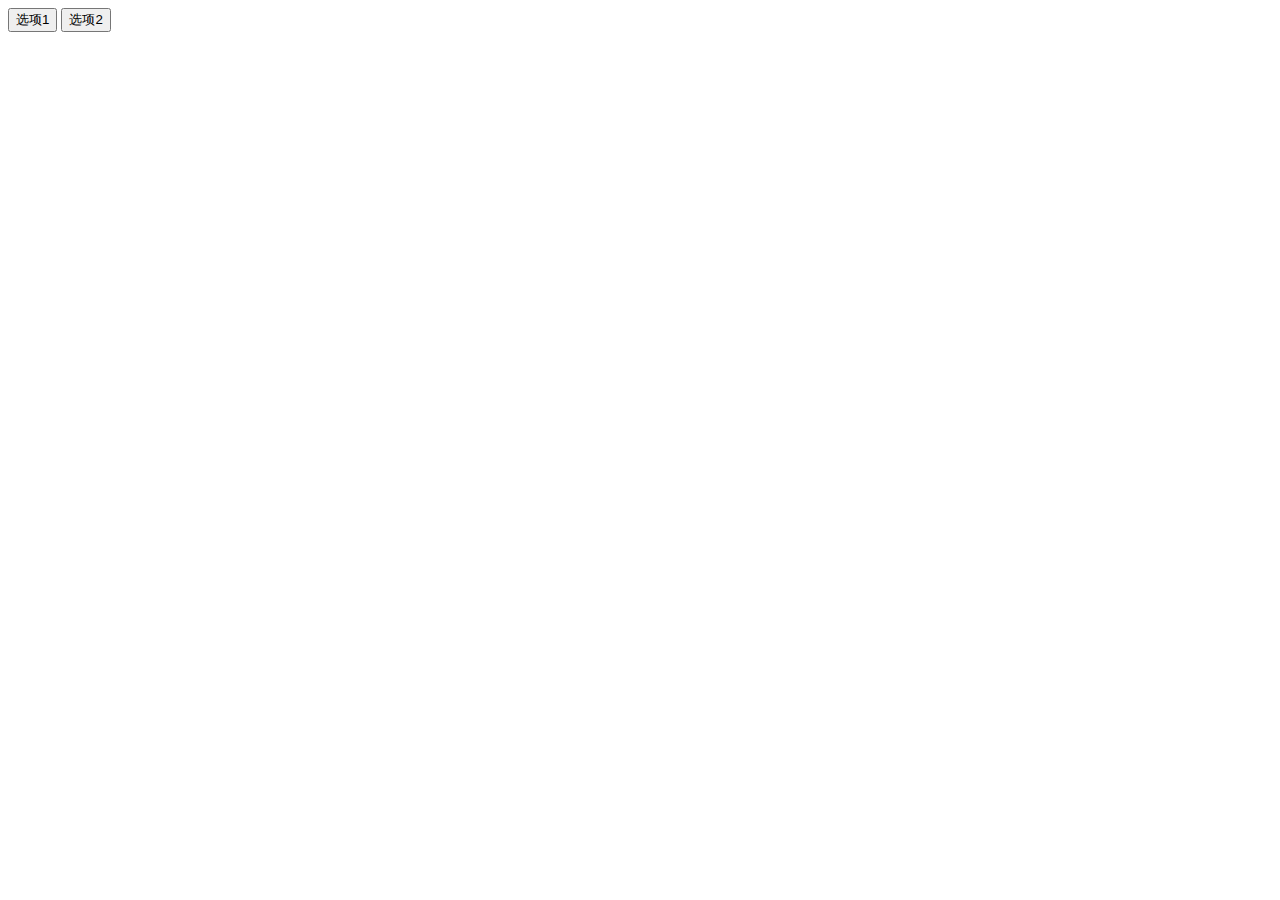
==== index.html @ ddee4bf7 "index界面bug修复" ====
<!DOCTYPE html>
<html lang="en">

<head>
    <meta charset="UTF-8">
    <meta name="viewport" content="width=device-width, initial-scale=1.0">
    <meta http-equiv="X-UA-Compatible" content="ie=edge">
    <link rel="stylesheet" href="css/reset.css">
    <link rel="stylesheet" href="css/index.css">

    <title>对话</title>
</head>

<body>
    <div class="container center-vertical" id="chat">
        <div class="dialog"></div>
        <div class="bottom">
            <button id="left_btn">选项1</button>
            <button id="right_btn">选项2</button>
        </div>
    </div>
    <template id="dialog_template">
        <div>
            <div id="wapper">
                <img src="./images/logo.png" alt="" class="head">
                <div id="talk"></div>
            </div>
        </div>
    </template>
</body>

<!-- 引入类 -->
<script src="./js/PlotNode.js"></script>
<script>

    let allPlotQueues = new Map();
    let currentQueueId = 1; //当前剧情队列id
    let currentPlotId = 0; //当前剧情id
    let animating = false; //是否正在显示

    //显示内容逻辑
    function showContent(leftOrRight) {
        console.log(animating);
        if (animating) return;  //如果正在显示，直接返回
        let dialog = document.querySelector('.dialog');
        let left_btn = document.getElementById('left_btn');
        let right_btn = document.getElementById('right_btn');

        // 得到当前节点
        let currentQueue = allPlotQueues.get(currentQueueId);
        if (!currentQueue) {
            return;
        }
        // 取得当前节点,让id+1
        let currentPlot = currentQueue.getPlotNode(currentPlotId);
        let nextPlot;
        // 判断当前节点是否是关键节
        if (currentPlot.id == -1) {
            //如果是左边，让当前剧情id等于leftNext,反之亦然。
            leftOrRight === 'left' ?
                currentQueueId = parseInt(currentPlot.leftNext) :
                currentQueueId = parseInt(currentPlot.rightNext);
            currentPlotId = 0;
            // 获得下个节点，若没有下个节点，则返回
            nextPlot = allPlotQueues.get(currentQueueId).getPlotNode(currentPlotId);
        } else {
            currentPlotId++;
            // 否则获得下个节点
            nextPlot = currentQueue.getPlotNode(currentPlotId);
        }
        // 显示对话
        let rightDialog;  //创建右侧对话框
        leftOrRight == 'left' ?
            rightDialog = createDialog('right', currentPlot.leftOption) :
            rightDialog = createDialog('right', currentPlot.rightOption);

        // showDialog(rightDialog);
        // 按钮变化
        if (nextPlot) {
            let leftDialog = createDialog('left', nextPlot.content);  //创建左侧对话框
            left_btn.textContent = nextPlot.leftOption; //设置按钮
            right_btn.textContent = nextPlot.rightOption; //设置按钮

            // 先显示右边，再显示左边
            race(rightDialog).then(() => {
                return race(leftDialog)
            }).then(() => {
                animating = false;
            })
        }
    }

    // 初始化结构
    (function init() {
        if (!localStorage.data) {
            alert('没有数据');
            return;
        }
        console.log(localStorage.data)
        let tempAllPlotQueues = objToStrMap(JSON.parse(localStorage.data));
        for (let plotqueue of tempAllPlotQueues.entries()) {
            // console.log(plotqueue)
            // 新建关键节点
            let key = plotqueue[1].keyNode;
            let keyId = key.id;
            let keyContent = key.content;
            let leftOption = getChoice(key.leftNext, key.leftOption);
            let rightOption = getChoice(key.rightNext, key.rightOption);
            let keynode = new KeyNode(keyId, keyContent, leftOption, rightOption);
            // 新建剧情节点
            let plotqueues = [];
            for (let i = 0; i < plotqueue[1].plotArray.length; i++) {
                let temp = plotqueue[1].plotArray[i];
                let plot = new PlotNode(temp.id, temp.content, temp.leftOption, temp.rightOption);
                plotqueues.push(plot)
            }
            let queue = new PlotQueue(plotqueue[0], plotqueues, keynode);
            allPlotQueues.set(parseInt(plotqueue[0]), queue);
        }

        // for (let [k, v] of allPlotQueues.entries()) {
        //     console.log(k, v)
        // }

        // 开始初始化界面按钮
        let dialog = document.querySelector('.dialog');
        let left_btn = document.getElementById('left_btn');
        let right_btn = document.getElementById('right_btn');
        console.log(allPlotQueues);
        let first_node = allPlotQueues.get(1).getPlotNode(0);
        left_btn.textContent = first_node.leftOption;
        right_btn.textContent = first_node.rightOption;
        let plots_nodes = createDialog('left', first_node.content);
        // 显示开头
        race(plots_nodes).then(() => {
            animating = false;
        })
    })();


    // 按钮点击事件冒泡
    document.getElementById('chat').addEventListener('click', function (event) {
        switch (event.target.id) {
            case 'left_btn':
                showContent('left')
                break;
            case 'right_btn':
                showContent('right')
                break;
        }
    })


    // 新建对话框
    function createDialog(direction, content) {
        let plots = content.trim().split(" ");
        let dialogs;
        if ('content' in document.createElement('template')) {
            dialogs = plots.map(plot => {
                let template = document.importNode(document.getElementById('dialog_template').content, true);
                template.querySelector('#wapper').className = direction + '-person';
                template.querySelector('#talk').textContent = content;
                return template;
            });
        } else {
            dialogs = plots.map(plot => {
                let temp = document.createElement('div');
                temp.innerHTML =
                    `
                <div class="${direction}-person">
                    <img src="./images/logo.png" alt="">
                    <div>${plot}</div>
                </div>
            `;
                return temp;
            });
        }

        return dialogs;
    }

    function race(arr) {
        animating = true;
        let dialog = document.querySelector('.dialog');

        var promise = new Promise(function (resolve, reject) {
            let interval = setInterval(() => {
                // 添加节点
                dialog.appendChild(arr.shift());
                // 将界面拉倒底部
                dialog.scrollTop = dialog.scrollHeight;
                // 结束返回
                if (arr.length <= 0) {
                    clearInterval(interval);
                    resolve();
                }
            }, 1000);
        })
        return promise;
    }

    // 对象转化为map
    function objToStrMap(obj) {
        let strMap = new Map();
        for (let k of Object.keys(obj)) {
            strMap.set(k, obj[k]);
        }
        return strMap;
    }
</script>

</html>
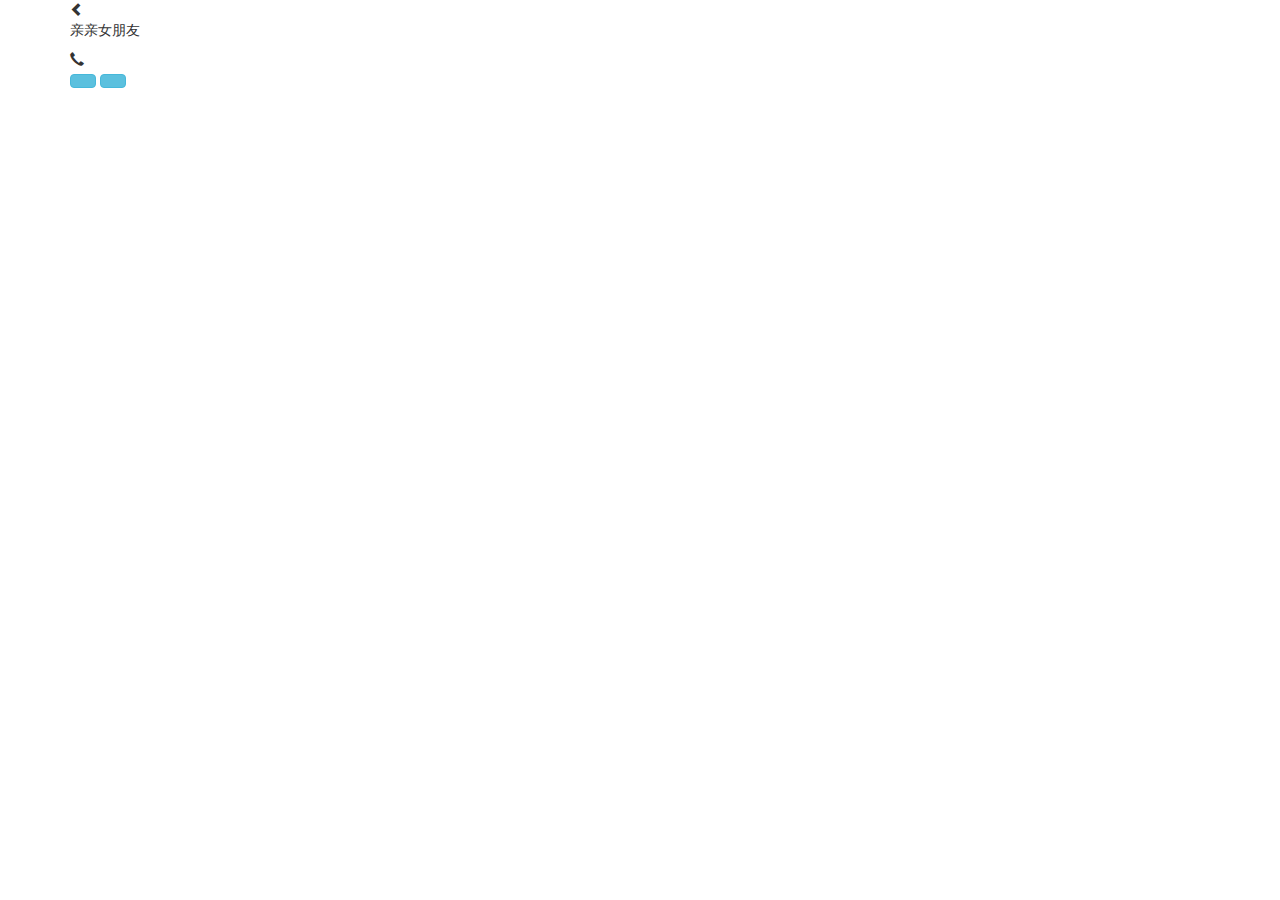
==== commit dc405669: "1.0版本" ====
--- a/index.html
+++ b/index.html
@@ -5,20 +5,40 @@
     <meta charset="UTF-8">
     <meta name="viewport" content="width=device-width, initial-scale=1.0">
     <meta http-equiv="X-UA-Compatible" content="ie=edge">
+
+    <!-- jquery -->
+    <script src="https://libs.baidu.com/jquery/2.0.0/jquery.min.js"></script>
+
+    <!-- 最新版本的 Bootstrap 核心 CSS 文件 -->
+    <link rel="stylesheet" href="https://cdn.jsdelivr.net/npm/bootstrap@3.3.7/dist/css/bootstrap.min.css"
+        integrity="sha384-BVYiiSIFeK1dGmJRAkycuHAHRg32OmUcww7on3RYdg4Va+PmSTsz/K68vbdEjh4u" crossorigin="anonymous">
+    <!-- 最新的 Bootstrap 核心 JavaScript 文件 -->
+    <script src="https://cdn.jsdelivr.net/npm/bootstrap@3.3.7/dist/js/bootstrap.min.js"
+        integrity="sha384-Tc5IQib027qvyjSMfHjOMaLkfuWVxZxUPnCJA7l2mCWNIpG9mGCD8wGNIcPD7Txa"
+        crossorigin="anonymous"></script>
+
     <link rel="stylesheet" href="css/reset.css">
     <link rel="stylesheet" href="css/index.css">
-
     <title>对话</title>
 </head>
 
 <body>
-    <div class="container center-vertical" id="chat">
-        <div class="dialog"></div>
-        <div class="bottom">
-            <button id="left_btn">选项1</button>
-            <button id="right_btn">选项2</button>
+    <div class="wapper">
+        <div class="container center-vertical" id="chat">
+            <div class="total-head">
+                <span class="glyphicon glyphicon-chevron-left" aria-hidden="true"></span>
+                <!-- title -->
+                <p>亲亲女朋友</p>
+                <span class="glyphicon glyphicon-earphone" aria-hidden="true"></span>
+            </div>
+            <div class="dialog"></div>
+            <div class="bottom">
+                <button class="btn btn-info" id="left_btn"></button>
+                <button class="btn btn-info" id="right_btn"></button>
+            </div>
         </div>
     </div>
+
     <template id="dialog_template">
         <div>
             <div id="wapper">
@@ -37,6 +57,14 @@
     let currentQueueId = 1; //当前剧情队列id
     let currentPlotId = 0; //当前剧情id
     let animating = false; //是否正在显示
+
+    // 开始
+    window.onload = () => {
+        // 取消注释，在msg处导入json
+        // let msg = "";
+        // localStorage.setItem('data',msg);        
+        init();
+    }
 
     //显示内容逻辑
     function showContent(leftOrRight) {
@@ -62,7 +90,11 @@
                 currentQueueId = parseInt(currentPlot.rightNext);
             currentPlotId = 0;
             // 获得下个节点，若没有下个节点，则返回
-            nextPlot = allPlotQueues.get(currentQueueId).getPlotNode(currentPlotId);
+            if (allPlotQueues.get(currentQueueId)) {
+                nextPlot = allPlotQueues.get(currentQueueId).getPlotNode(currentPlotId);
+            } else {
+                alert('已到达最后。');
+            }
         } else {
             currentPlotId++;
             // 否则获得下个节点
@@ -78,20 +110,21 @@
         // 按钮变化
         if (nextPlot) {
             let leftDialog = createDialog('left', nextPlot.content);  //创建左侧对话框
-            left_btn.textContent = nextPlot.leftOption; //设置按钮
-            right_btn.textContent = nextPlot.rightOption; //设置按钮
+
 
             // 先显示右边，再显示左边
             race(rightDialog).then(() => {
                 return race(leftDialog)
             }).then(() => {
+                left_btn.textContent = nextPlot.leftOption; //设置左按钮
+                right_btn.textContent = nextPlot.rightOption; //设置右按钮
                 animating = false;
             })
         }
     }
 
     // 初始化结构
-    (function init() {
+    function init() {
         if (!localStorage.data) {
             alert('没有数据');
             return;
@@ -127,15 +160,21 @@
         let left_btn = document.getElementById('left_btn');
         let right_btn = document.getElementById('right_btn');
         console.log(allPlotQueues);
+        if (!allPlotQueues.get(1)) {
+            alert('未找到首节点,请确认剧本中存在id为1的队列');
+            return;
+        }
         let first_node = allPlotQueues.get(1).getPlotNode(0);
-        left_btn.textContent = first_node.leftOption;
-        right_btn.textContent = first_node.rightOption;
+
         let plots_nodes = createDialog('left', first_node.content);
         // 显示开头
         race(plots_nodes).then(() => {
+            // 更换按钮上的字
+            left_btn.textContent = first_node.leftOption;
+            right_btn.textContent = first_node.rightOption;
             animating = false;
         })
-    })();
+    }
 
 
     // 按钮点击事件冒泡
@@ -153,13 +192,19 @@
 
     // 新建对话框
     function createDialog(direction, content) {
-        let plots = content.trim().split(" ");
+        // 去掉重复的空格
+        // content = content.replace(/\s+/g, " ");
+        // let plots = content.trim().split(" ");
+
+        // 按照/n划分
+        let plots = content.trim().split("/n");
         let dialogs;
         if ('content' in document.createElement('template')) {
             dialogs = plots.map(plot => {
                 let template = document.importNode(document.getElementById('dialog_template').content, true);
                 template.querySelector('#wapper').className = direction + '-person';
-                template.querySelector('#talk').textContent = content;
+                template.querySelector('#talk').textContent = plot;
+                template.querySelector('img').setAttribute('src', `./images/${direction}_head.png`);
                 return template;
             });
         } else {
@@ -168,7 +213,7 @@
                 temp.innerHTML =
                     `
                 <div class="${direction}-person">
-                    <img src="./images/logo.png" alt="">
+                    <img src="./images/${direction}_head.png" alt="">
                     <div>${plot}</div>
                 </div>
             `;
@@ -207,6 +252,18 @@
         }
         return strMap;
     }
+
+    // 媒体查询
+    // return: true 是pc ， false 是移动设备
+    function mediaQueries() {
+        var userAgentInfo = navigator.userAgent;
+        var Agents = new Array("Android", "iPhone", "SymbianOS", "Windows Phone", "iPad", "iPod");
+        var flag = true;
+        for (var v = 0; v < Agents.length; v++) {
+            if (userAgentInfo.indexOf(Agents[v]) > 0) { flag = false; break; }
+        }
+        return flag;
+    }
 </script>
 
 </html>